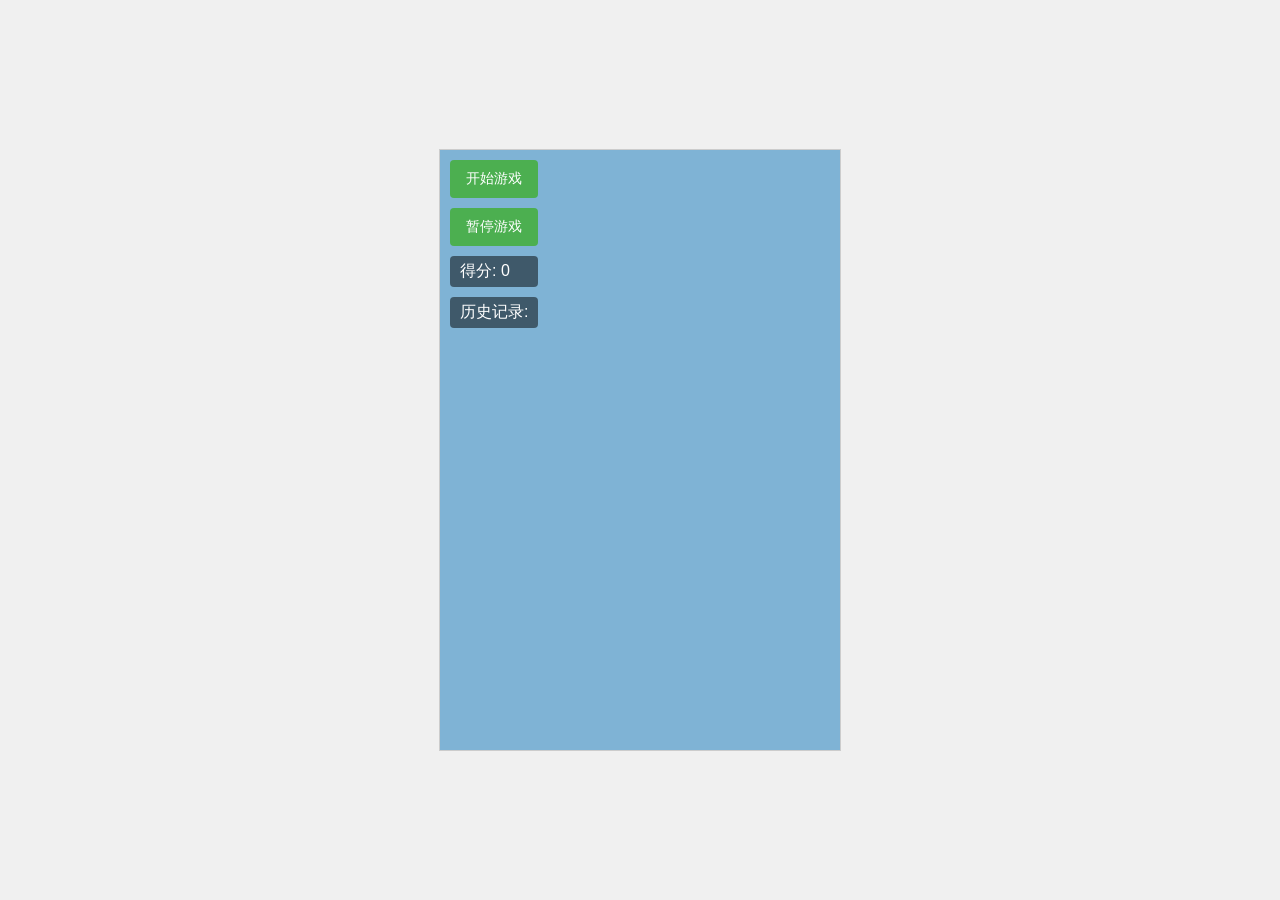
==== apps/coding_agent/flybird_game/index.html @ a2f5f807 "修改file_search, 使其支持搜索文件夹" ====
<!DOCTYPE html>
<html lang="zh">
<head>
    <meta charset="UTF-8">
    <title>FlyBird Game</title>
    <link rel="stylesheet" href="styles.css">
</head>
<body>
    <div id="game-container">
        <canvas id="game-canvas" width="400" height="600"></canvas>
        <div id="ui">
            <button id="start-btn">开始游戏</button>
            <button id="pause-btn">暂停游戏</button>
            <div id="score">得分: 0</div>
            <div id="history">历史记录:</div>
        </div>
    </div>
    <script src="script.js"></script>
</body>
</html>
---- apps/coding_agent/flybird_game/styles.css ----
body {
    margin: 0;
    padding: 0;
    display: flex;
    justify-content: center;
    align-items: center;
    height: 100vh;
    background-color: #f0f0f0;
}

#game-container {
    position: relative;
    width: 400px;
    height: 600px;
    overflow: hidden;
    border: 1px solid #ccc;
    background-color: #7fb3d5;
}

#game-canvas {
    display: block;
}

#ui {
    position: absolute;
    top: 10px;
    left: 10px;
    display: flex;
    flex-direction: column;
    gap: 10px;
    color: white;
    font-family: Arial, sans-serif;
}

button {
    padding: 10px 15px;
    font-size: 14px;
    cursor: pointer;
    background-color: #4CAF50;
    color: white;
    border: none;
    border-radius: 4px;
}

button:hover {
    background-color: #45a049;
}

#score, #history {
    font-size: 16px;
    background-color: rgba(0, 0, 0, 0.5);
    padding: 5px 10px;
    border-radius: 4px;
}
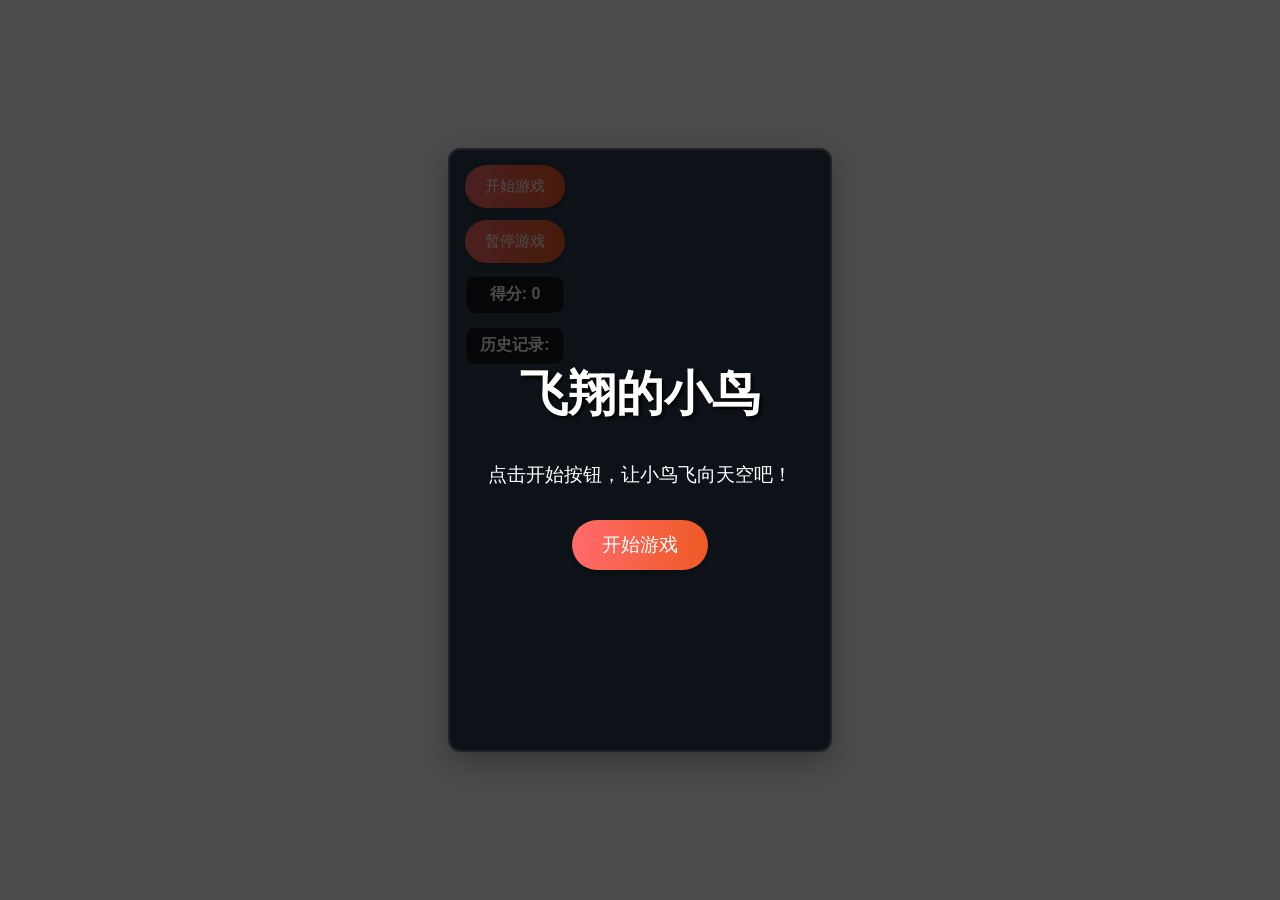
==== commit 8f61e586: "实现Function Calling范式, 重构coding agent" ====
--- a/apps/coding_agent/flybird_game/index.html
+++ b/apps/coding_agent/flybird_game/index.html
@@ -2,10 +2,65 @@
 <html lang="zh">
 <head>
     <meta charset="UTF-8">
-    <title>FlyBird Game</title>
+    <title>飞翔的小鸟</title>
     <link rel="stylesheet" href="styles.css">
+    <style>
+        body {
+            margin: 0;
+            padding: 0;
+            font-family: 'Arial', sans-serif;
+            background: url('https://source.unsplash.com/random/1920x1080/?nature') no-repeat center center fixed;
+            background-size: cover;
+            height: 100vh;
+            display: flex;
+            justify-content: center;
+            align-items: center;
+        }
+        #welcome-screen {
+            position: absolute;
+            top: 0;
+            left: 0;
+            width: 100%;
+            height: 100%;
+            background-color: rgba(0, 0, 0, 0.7);
+            color: white;
+            display: flex;
+            flex-direction: column;
+            justify-content: center;
+            align-items: center;
+            text-align: center;
+            z-index: 10;
+        }
+        #welcome-screen h1 {
+            font-size: 3rem;
+            margin-bottom: 1rem;
+            text-shadow: 2px 2px 4px #000;
+        }
+        #welcome-screen p {
+            font-size: 1.2rem;
+            margin-bottom: 2rem;
+        }
+        #start-btn-welcome {
+            padding: 12px 30px;
+            font-size: 1.2rem;
+            background-color: #4CAF50;
+            color: white;
+            border: none;
+            border-radius: 25px;
+            cursor: pointer;
+            transition: background-color 0.3s ease;
+        }
+        #start-btn-welcome:hover {
+            background-color: #45a049;
+        }
+    </style>
 </head>
 <body>
+    <div id="welcome-screen">
+        <h1>飞翔的小鸟</h1>
+        <p>点击开始按钮，让小鸟飞向天空吧！</p>
+        <button id="start-btn-welcome">开始游戏</button>
+    </div>
     <div id="game-container">
         <canvas id="game-canvas" width="400" height="600"></canvas>
         <div id="ui">
--- a/apps/coding_agent/flybird_game/styles.css
+++ b/apps/coding_agent/flybird_game/styles.css
@@ -5,50 +5,167 @@
     justify-content: center;
     align-items: center;
     height: 100vh;
-    background-color: #f0f0f0;
+    background: linear-gradient(135deg, #667eea 0%, #764ba2 100%);
+    font-family: 'Segoe UI', Tahoma, Geneva, Verdana, sans-serif;
 }
 
 #game-container {
     position: relative;
-    width: 400px;
+    width: 380px;
     height: 600px;
     overflow: hidden;
-    border: 1px solid #ccc;
-    background-color: #7fb3d5;
+    border: 2px solid rgba(255, 255, 255, 0.3);
+    border-radius: 12px;
+    box-shadow: 0 10px 30px rgba(0, 0, 0, 0.3);
+    background-color: #2c3e50;
+    backdrop-filter: blur(5px);
 }
 
 #game-canvas {
     display: block;
+    width: 100%;
+    height: 100%;
 }
 
 #ui {
     position: absolute;
-    top: 10px;
-    left: 10px;
+    top: 15px;
+    left: 15px;
     display: flex;
     flex-direction: column;
-    gap: 10px;
+    gap: 12px;
     color: white;
-    font-family: Arial, sans-serif;
+    text-shadow: 0 1px 3px rgba(0, 0, 0, 0.5);
 }
 
 button {
-    padding: 10px 15px;
-    font-size: 14px;
+    padding: 12px 20px;
+    font-size: 15px;
     cursor: pointer;
-    background-color: #4CAF50;
+    background: linear-gradient(to right, #ff6b6b, #ee5a24);
     color: white;
     border: none;
-    border-radius: 4px;
+    border-radius: 25px;
+    box-shadow: 0 4px 8px rgba(0, 0, 0, 0.2);
+    transition: all 0.3s ease;
 }
 
 button:hover {
-    background-color: #45a049;
+    transform: translateY(-2px);
+    box-shadow: 0 6px 12px rgba(0, 0, 0, 0.3);
+    background: linear-gradient(to right, #ee5a24, #ff6b6b);
+}
+
+button:active {
+    transform: translateY(1px);
+    box-shadow: 0 2px 4px rgba(0, 0, 0, 0.2);
 }
 
 #score, #history {
     font-size: 16px;
-    background-color: rgba(0, 0, 0, 0.5);
-    padding: 5px 10px;
-    border-radius: 4px;
+    font-weight: bold;
+    background-color: rgba(0, 0, 0, 0.6);
+    padding: 8px 14px;
+    border-radius: 10px;
+    border: 1px solid rgba(255, 255, 255, 0.2);
+    text-align: center;
+    box-shadow: inset 0 1px 2px rgba(255, 255, 255, 0.1);
+}
+
+/* Welcome Screen Styles */
+#welcome-screen {
+    position: absolute;
+    top: 0;
+    left: 0;
+    width: 100%;
+    height: 100%;
+    background-color: rgba(0, 0, 0, 0.7);
+    color: white;
+    display: flex;
+    flex-direction: column;
+    justify-content: center;
+    align-items: center;
+    text-align: center;
+    z-index: 10;
+    opacity: 0;
+    visibility: hidden;
+    animation: fadeIn 0.8s forwards;
+}
+
+@keyframes fadeIn {
+    from { opacity: 0; }
+    to { opacity: 1; visibility: visible; }
+}
+
+#welcome-screen h1 {
+    font-size: 3rem;
+    margin-bottom: 1rem;
+    text-shadow: 2px 2px 4px #000;
+    animation: bounceIn 1s ease-out;
+}
+
+@keyframes bounceIn {
+    0% { transform: scale(0.3); opacity: 0; }
+    50% { transform: scale(1.1); }
+    70% { transform: scale(0.9); }
+    100% { transform: scale(1); opacity: 1; }
+}
+
+#welcome-screen p {
+    font-size: 1.2rem;
+    margin-bottom: 2rem;
+    animation: slideInUp 0.8s ease-out;
+}
+
+@keyframes slideInUp {
+    from { transform: translateY(30px); opacity: 0; }
+    to { transform: translateY(0); opacity: 1; }
+}
+
+#start-btn-welcome {
+    padding: 12px 30px;
+    font-size: 1.2rem;
+    background-color: #4CAF50;
+    color: white;
+    border: none;
+    border-radius: 25px;
+    cursor: pointer;
+    transition: background-color 0.3s ease;
+    animation: slideInUp 0.8s ease-out 0.3s both;
+}
+
+#start-btn-welcome:hover {
+    background-color: #45a049;
+}
+
+/* Score Animation */
+#score {
+    animation: popIn 0.3s ease-out;
+}
+
+@keyframes popIn {
+    from { transform: scale(0.8); opacity: 0; }
+    to { transform: scale(1); opacity: 1; }
+}
+
+/* Responsive adjustments */
+@media (max-width: 480px) {
+    #game-container {
+        width: 320px;
+        height: 520px;
+    }
+    button {
+        font-size: 14px;
+        padding: 10px 18px;
+    }
+    #score, #history {
+        font-size: 14px;
+        padding: 6px 12px;
+    }
+    #welcome-screen h1 {
+        font-size: 2.2rem;
+    }
+    #welcome-screen p {
+        font-size: 1rem;
+    }
 }
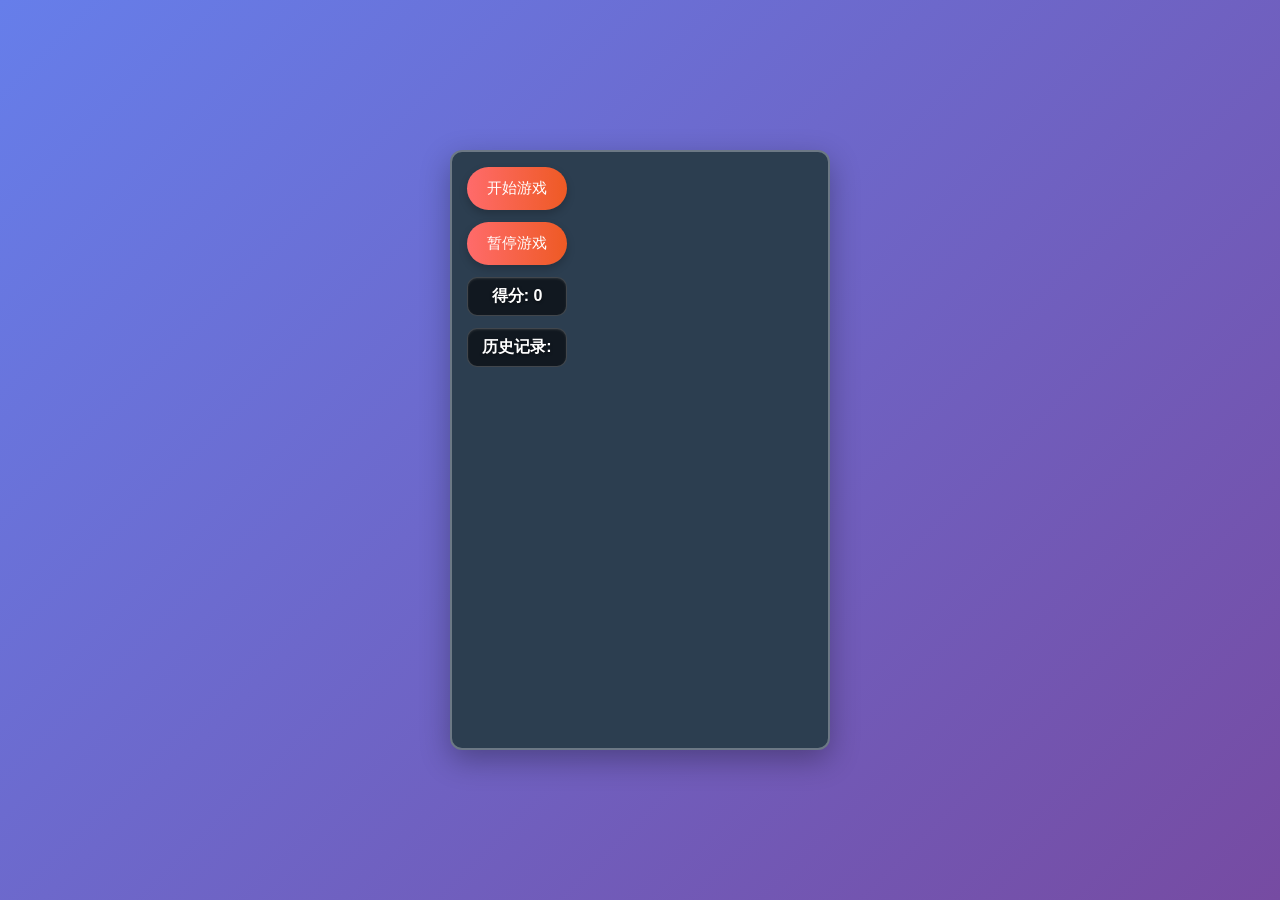
==== commit 4a992319: "出现"副作用幻觉", 未实现Agent可靠行为闭环, 生成报告" ====
--- a/apps/coding_agent/flybird_game/index.html
+++ b/apps/coding_agent/flybird_game/index.html
@@ -2,63 +2,14 @@
 <html lang="zh">
 <head>
     <meta charset="UTF-8">
+    <meta name="viewport" content="width=device-width, initial-scale=1.0">
     <title>飞翔的小鸟</title>
     <link rel="stylesheet" href="styles.css">
-    <style>
-        body {
-            margin: 0;
-            padding: 0;
-            font-family: 'Arial', sans-serif;
-            background: url('https://source.unsplash.com/random/1920x1080/?nature') no-repeat center center fixed;
-            background-size: cover;
-            height: 100vh;
-            display: flex;
-            justify-content: center;
-            align-items: center;
-        }
-        #welcome-screen {
-            position: absolute;
-            top: 0;
-            left: 0;
-            width: 100%;
-            height: 100%;
-            background-color: rgba(0, 0, 0, 0.7);
-            color: white;
-            display: flex;
-            flex-direction: column;
-            justify-content: center;
-            align-items: center;
-            text-align: center;
-            z-index: 10;
-        }
-        #welcome-screen h1 {
-            font-size: 3rem;
-            margin-bottom: 1rem;
-            text-shadow: 2px 2px 4px #000;
-        }
-        #welcome-screen p {
-            font-size: 1.2rem;
-            margin-bottom: 2rem;
-        }
-        #start-btn-welcome {
-            padding: 12px 30px;
-            font-size: 1.2rem;
-            background-color: #4CAF50;
-            color: white;
-            border: none;
-            border-radius: 25px;
-            cursor: pointer;
-            transition: background-color 0.3s ease;
-        }
-        #start-btn-welcome:hover {
-            background-color: #45a049;
-        }
-    </style>
 </head>
 <body>
-    <div id="welcome-screen">
-        <h1>飞翔的小鸟</h1>
-        <p>点击开始按钮，让小鸟飞向天空吧！</p>
+    <div id="welcome-screen" role="dialog" aria-modal="true" aria-hidden="true">
+        <h1>🕊️ 飞翔的小鸟</h1>
+        <p>点击开始，让小鸟冲向蓝天！</p>
         <button id="start-btn-welcome">开始游戏</button>
     </div>
     <div id="game-container">
--- a/apps/coding_agent/flybird_game/styles.css
+++ b/apps/coding_agent/flybird_game/styles.css
@@ -1,171 +1,245 @@
-body {
-    margin: 0;
-    padding: 0;
-    display: flex;
-    justify-content: center;
-    align-items: center;
-    height: 100vh;
-    background: linear-gradient(135deg, #667eea 0%, #764ba2 100%);
-    font-family: 'Segoe UI', Tahoma, Geneva, Verdana, sans-serif;
+@layer base, components, utilities;
+
+@layer base {
+    /* Reset & Base Styles */
+    * {
+        margin: 0;
+        padding: 0;
+        box-sizing: border-box;
+    }
+
+    html {
+        font-size: 16px;
+        scroll-behavior: smooth;
+    }
+
+    body {
+        margin: 0;
+        padding: 0;
+        font-family: 'Segoe UI', Tahoma, Geneva, Verdana, sans-serif;
+        background: linear-gradient(135deg, #667eea 0%, #764ba2 100%);
+        height: 100vh;
+        display: flex;
+        justify-content: center;
+        align-items: center;
+        overflow: hidden;
+        color: #fff;
+    }
+
+    canvas {
+        display: block;
+    }
 }
 
-#game-container {
-    position: relative;
-    width: 380px;
-    height: 600px;
-    overflow: hidden;
-    border: 2px solid rgba(255, 255, 255, 0.3);
-    border-radius: 12px;
-    box-shadow: 0 10px 30px rgba(0, 0, 0, 0.3);
-    background-color: #2c3e50;
-    backdrop-filter: blur(5px);
+@layer utilities {
+    /* CSS Variables */
+    :root {
+        --bg-color: #2c3e50;
+        --btn-bg: linear-gradient(to right, #ff6b6b, #ee5a24);
+        --btn-hover: linear-gradient(to right, #ee5a24, #ff6b6b);
+        --text-shadow: 0 1px 3px rgba(0, 0, 0, 0.5);
+        --border-radius: 25px;
+        --box-shadow: 0 10px 30px rgba(0, 0, 0, 0.3);
+        --blur: blur(8px);
+        --transition: all 0.3s ease;
+    }
+
+    .flex-center {
+        display: flex;
+        justify-content: center;
+        align-items: center;
+    }
+
+    .text-shadow {
+        text-shadow: var(--text-shadow);
+    }
+
+    .no-select {
+        user-select: none;
+    }
 }
 
-#game-canvas {
-    display: block;
-    width: 100%;
-    height: 100%;
-}
-
-#ui {
-    position: absolute;
-    top: 15px;
-    left: 15px;
-    display: flex;
-    flex-direction: column;
-    gap: 12px;
-    color: white;
-    text-shadow: 0 1px 3px rgba(0, 0, 0, 0.5);
-}
-
-button {
-    padding: 12px 20px;
-    font-size: 15px;
-    cursor: pointer;
-    background: linear-gradient(to right, #ff6b6b, #ee5a24);
-    color: white;
-    border: none;
-    border-radius: 25px;
-    box-shadow: 0 4px 8px rgba(0, 0, 0, 0.2);
-    transition: all 0.3s ease;
-}
-
-button:hover {
-    transform: translateY(-2px);
-    box-shadow: 0 6px 12px rgba(0, 0, 0, 0.3);
-    background: linear-gradient(to right, #ee5a24, #ff6b6b);
-}
-
-button:active {
-    transform: translateY(1px);
-    box-shadow: 0 2px 4px rgba(0, 0, 0, 0.2);
-}
-
-#score, #history {
-    font-size: 16px;
-    font-weight: bold;
-    background-color: rgba(0, 0, 0, 0.6);
-    padding: 8px 14px;
-    border-radius: 10px;
-    border: 1px solid rgba(255, 255, 255, 0.2);
-    text-align: center;
-    box-shadow: inset 0 1px 2px rgba(255, 255, 255, 0.1);
-}
-
-/* Welcome Screen Styles */
-#welcome-screen {
-    position: absolute;
-    top: 0;
-    left: 0;
-    width: 100%;
-    height: 100%;
-    background-color: rgba(0, 0, 0, 0.7);
-    color: white;
-    display: flex;
-    flex-direction: column;
-    justify-content: center;
-    align-items: center;
-    text-align: center;
-    z-index: 10;
-    opacity: 0;
-    visibility: hidden;
-    animation: fadeIn 0.8s forwards;
-}
-
-@keyframes fadeIn {
-    from { opacity: 0; }
-    to { opacity: 1; visibility: visible; }
-}
-
-#welcome-screen h1 {
-    font-size: 3rem;
-    margin-bottom: 1rem;
-    text-shadow: 2px 2px 4px #000;
-    animation: bounceIn 1s ease-out;
-}
-
-@keyframes bounceIn {
-    0% { transform: scale(0.3); opacity: 0; }
-    50% { transform: scale(1.1); }
-    70% { transform: scale(0.9); }
-    100% { transform: scale(1); opacity: 1; }
-}
-
-#welcome-screen p {
-    font-size: 1.2rem;
-    margin-bottom: 2rem;
-    animation: slideInUp 0.8s ease-out;
-}
-
-@keyframes slideInUp {
-    from { transform: translateY(30px); opacity: 0; }
-    to { transform: translateY(0); opacity: 1; }
-}
-
-#start-btn-welcome {
-    padding: 12px 30px;
-    font-size: 1.2rem;
-    background-color: #4CAF50;
-    color: white;
-    border: none;
-    border-radius: 25px;
-    cursor: pointer;
-    transition: background-color 0.3s ease;
-    animation: slideInUp 0.8s ease-out 0.3s both;
-}
-
-#start-btn-welcome:hover {
-    background-color: #45a049;
-}
-
-/* Score Animation */
-#score {
-    animation: popIn 0.3s ease-out;
-}
-
-@keyframes popIn {
-    from { transform: scale(0.8); opacity: 0; }
-    to { transform: scale(1); opacity: 1; }
-}
-
-/* Responsive adjustments */
-@media (max-width: 480px) {
+@layer components {
+    /* Game Container */
     #game-container {
-        width: 320px;
-        height: 520px;
-    }
+        position: relative;
+        width: 380px;
+        height: 600px;
+        overflow: hidden;
+        border: 2px solid rgba(255, 255, 255, 0.3);
+        border-radius: 12px;
+        box-shadow: var(--box-shadow);
+        background-color: var(--bg-color);
+        backdrop-filter: var(--blur);
+        transition: var(--transition);
+    }
+
+    #game-canvas {
+        display: block;
+        width: 100%;
+        height: 100%;
+    }
+
+    /* UI Overlay */
+    #ui {
+        position: absolute;
+        top: 15px;
+        left: 15px;
+        display: flex;
+        flex-direction: column;
+        gap: 12px;
+        color: white;
+        text-shadow: var(--text-shadow);
+    }
+
     button {
-        font-size: 14px;
-        padding: 10px 18px;
-    }
+        padding: 12px 20px;
+        font-size: 15px;
+        cursor: pointer;
+        background: var(--btn-bg);
+        color: white;
+        border: none;
+        border-radius: var(--border-radius);
+        box-shadow: 0 4px 8px rgba(0, 0, 0, 0.2);
+        transition: var(--transition);
+    }
+
+    button:hover {
+        transform: translateY(-2px) scale(1.05);
+        box-shadow: 0 6px 12px rgba(0, 0, 0, 0.3);
+        background: var(--btn-hover);
+    }
+
+    button:active {
+        transform: translateY(1px);
+        box-shadow: 0 2px 4px rgba(0, 0, 0, 0.2);
+    }
+
     #score, #history {
-        font-size: 14px;
-        padding: 6px 12px;
-    }
+        font-size: 16px;
+        font-weight: bold;
+        background-color: rgba(0, 0, 0, 0.6);
+        padding: 8px 14px;
+        border-radius: 10px;
+        border: 1px solid rgba(255, 255, 255, 0.2);
+        text-align: center;
+        box-shadow: inset 0 1px 2px rgba(255, 255, 255, 0.1);
+        transition: var(--transition);
+    }
+
+    /* Welcome Screen */
+    #welcome-screen {
+        position: absolute;
+        top: 0;
+        left: 0;
+        width: 100%;
+        height: 100%;
+        background-color: rgba(0, 0, 0, 0.7);
+        color: white;
+        display: flex;
+        flex-direction: column;
+        justify-content: center;
+        align-items: center;
+        text-align: center;
+        z-index: 10;
+        opacity: 0;
+        visibility: hidden;
+        animation: fadeInUp 0.8s forwards;
+        backdrop-filter: var(--blur);
+    }
+
+    @keyframes fadeInUp {
+        from {
+            opacity: 0;
+            transform: translateY(30px);
+        }
+        to {
+            opacity: 1;
+            transform: translateY(0);
+        }
+    }
+
     #welcome-screen h1 {
-        font-size: 2.2rem;
-    }
+        font-size: 3rem;
+        margin-bottom: 1rem;
+        text-shadow: 2px 2px 4px #000;
+        animation: bounceIn 1s ease-out;
+    }
+
+    @keyframes bounceIn {
+        0% { transform: scale(0.3); opacity: 0; }
+        50% { transform: scale(1.1); }
+        70% { transform: scale(0.9); }
+        100% { transform: scale(1); opacity: 1; }
+    }
+
     #welcome-screen p {
-        font-size: 1rem;
+        font-size: 1.2rem;
+        margin-bottom: 2rem;
+        animation: slideInUp 0.8s ease-out 0.3s both;
+    }
+
+    @keyframes slideInUp {
+        from { transform: translateY(30px); opacity: 0; }
+        to { transform: translateY(0); opacity: 1; }
+    }
+
+    #start-btn-welcome {
+        padding: 12px 30px;
+        font-size: 1.2rem;
+        background-color: #4CAF50;
+        color: white;
+        border: none;
+        border-radius: 25px;
+        cursor: pointer;
+        transition: background-color 0.3s ease;
+        animation: slideInUp 0.8s ease-out 0.6s both;
+    }
+
+    #start-btn-welcome:hover {
+        background-color: #45a049;
+    }
+
+    /* Score Animation */
+    #score {
+        animation: popIn 0.3s ease-out;
+    }
+
+    @keyframes popIn {
+        from { transform: scale(0.8); opacity: 0; }
+        to { transform: scale(1); opacity: 1; }
+    }
+
+    /* Shake effect on score update */
+    .shake {
+        animation: shake 0.5s ease-in-out;
+    }
+
+    @keyframes shake {
+        0%, 100% { transform: translateX(0); }
+        10%, 30%, 50%, 70%, 90% { transform: translateX(-5px); }
+        20%, 40%, 60%, 80% { transform: translateX(5px); }
+    }
+
+    /* Responsive Adjustments */
+    @media (max-width: 480px) {
+        #game-container {
+            width: 320px;
+            height: 520px;
+        }
+        button {
+            font-size: 14px;
+            padding: 10px 18px;
+        }
+        #score, #history {
+            font-size: 14px;
+            padding: 6px 12px;
+        }
+        #welcome-screen h1 {
+            font-size: 2.2rem;
+        }
+        #welcome-screen p {
+            font-size: 1rem;
+        }
     }
 }
